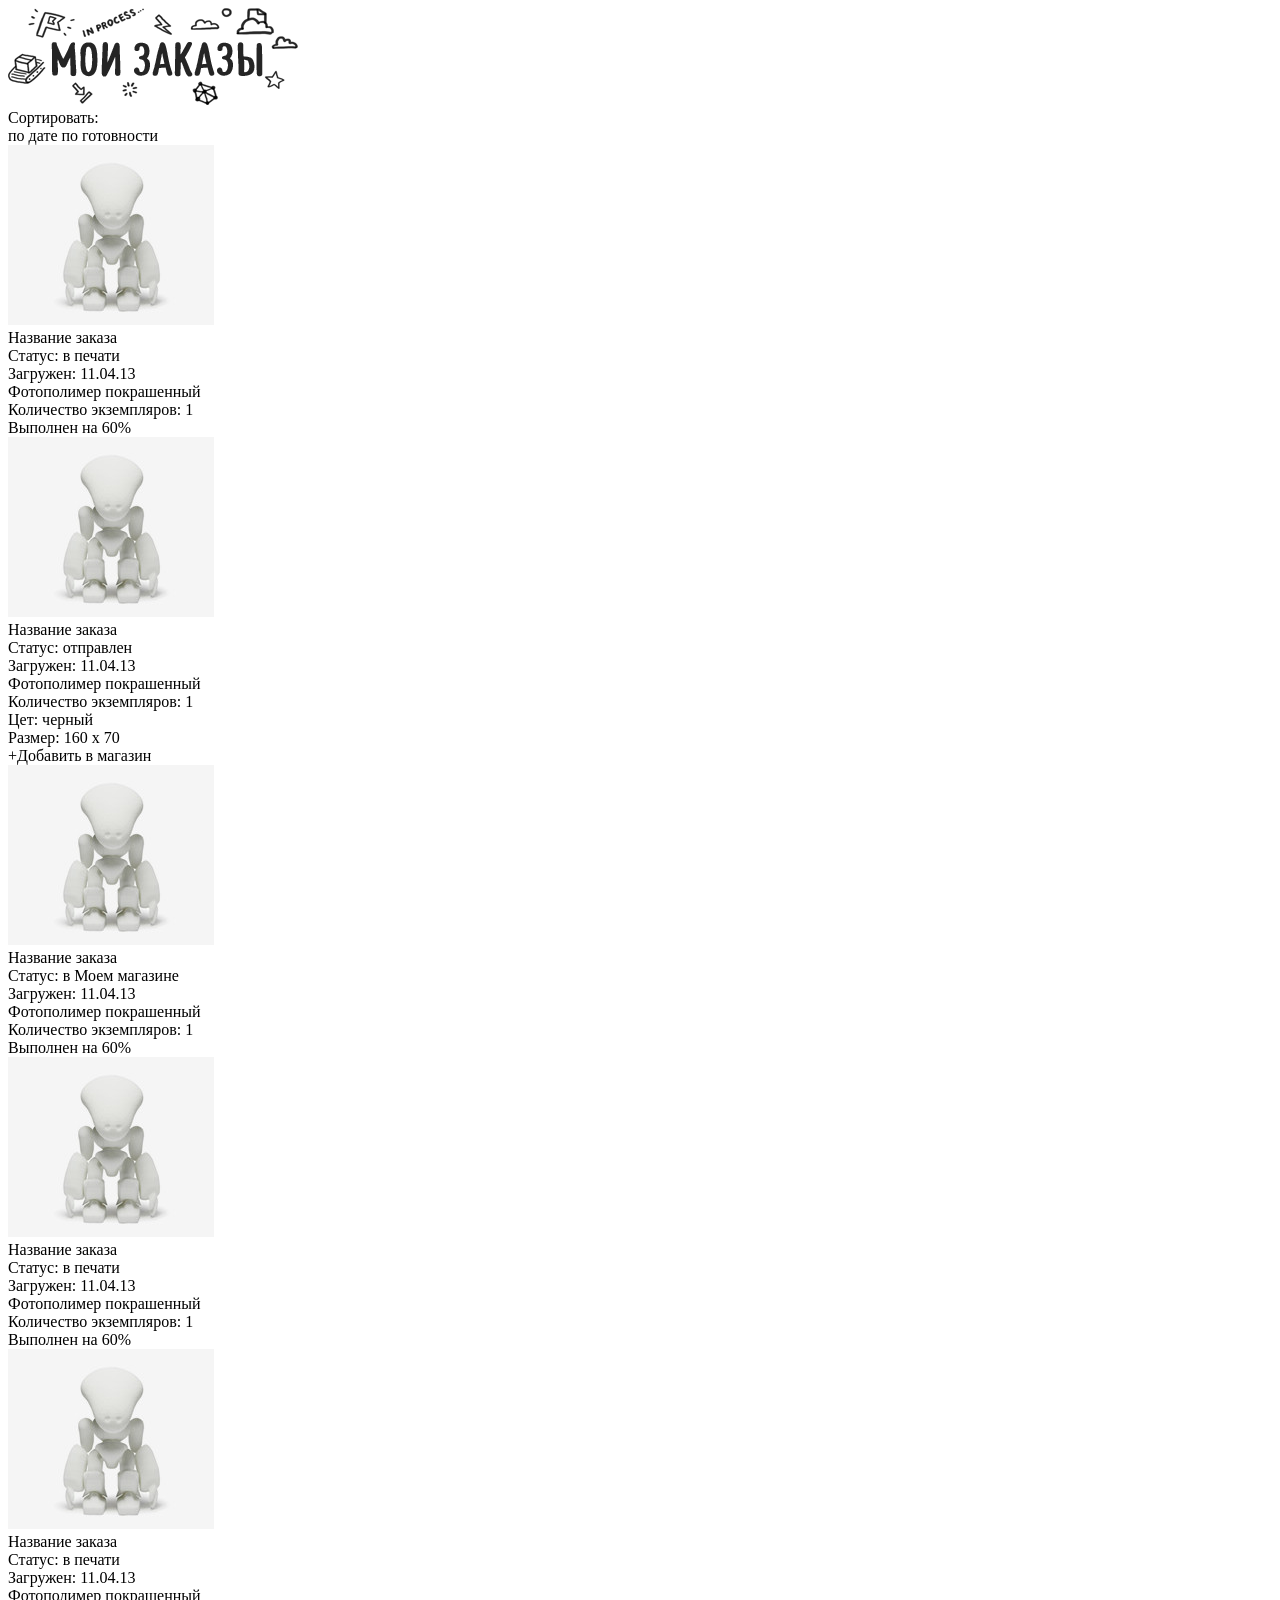
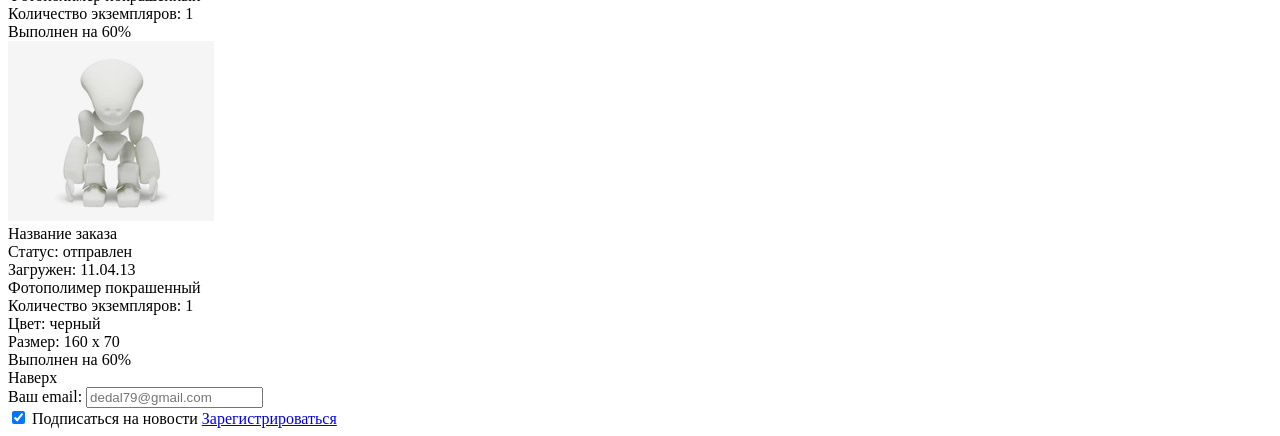
==== src/index.html @ 8eb79572 "first commit" ====
<!DOCTYPE html>
<html lang="ru">
<head>
    <meta charset="UTF-8">
    <meta content='width=device-width, initial-scale=1.0' name='viewport'>
    <title>My Orders</title>
    <link rel="stylesheet" href="css/style.css">
    <!--DEV  Вставка JS, который будет качать шрифт при первом посещении домена -->
    <script>@@include('fonts/font_loading.js')</script>
    <!--DEV  Резервное подключение CSS -файла с WOFF шрифтом на случай отключенного JS -->
    <noscript><link rel="stylesheet" href="css/font_opensans_woff2.css"></noscript>
</head>
<body>
  <!-- header -->
  <div class="page-header" id="to-menu">
    <div class="page-header__inner">
      <!-- logo -->
      <div class="logo">
        <img src="img/logo.png" alt="Logo">
      </div>
    </div>
  </div>
  <main>
    <div class="orders">
      <div class="orders__inner">
        <div class="orders__sort">
          <span class="orders__sort-title">Сортировать:</span>
          <div class="orders__sort-filter">
            <span class="orders__sort-date">по дате<a id="sort-date" class="orders__sort-date-up"></a></span>
            <span class="orders__sort-ready">по готовности<a id="sort-ready" class="orders__sort-ready-up"></a></span>
          </div>
        </div>
        <div class="orders__items">
          <div class="orders__items-inner">
          <div class="orders__item">
            <div class="orders__item-inner">
              <div class="orders__item-img-skin">
                <img src="img/orders__item1.jpg" alt="заказ">
              </div>
              <div class="orders__item-description">
                <div class="orders__item-title">Название заказа</div>
                <div class="orders__item-status">Статус: в печати</div>
                <div class="orders__item-date">Загружен: 11.04.13</div>
                <div class="orders__item-product">Фотополимер покрашенный</div>
                <div class="orders__item-quantity">Количество экземпляров: 1</div>
                <div class="orders__item-hue"></div>
                <div class="orders__item-size"></div>
                <div class="orders__item-action">Выполнен на 60%</div>
              </div>
            </div>
          </div>
          <div class="orders__item">
            <div class="orders__item-inner">
              <div class="orders__item-img-skin">
                <img src="img/orders__item2.jpg" alt="заказ">
              </div>
              <div class="orders__item-description">
                <div class="orders__item-title">Название заказа</div>
                <div class="orders__item-status">Статус: отправлен</div>
                <div class="orders__item-date">Загружен: 11.04.13</div>
                <div class="orders__item-product">Фотополимер покрашенный</div>
                <div class="orders__item-quantity">Количество экземпляров: 1</div>
                <div class="orders__item-hue">Цет: черный</div>
                <div class="orders__item-size">Размер: 160 х 70</div>
                <div class="orders__item-action">+Добавить в магазин</div>
              </div>
            </div>
          </div>
          <div class="orders__item">
            <div class="orders__item-inner">
              <div class="orders__flag"></div>
              <div class="orders__item-img-skin">
                <img src="img/orders__item3.jpg" alt="заказ">
              </div>
              <div class="orders__item-description">
                <div class="orders__item-title">Название заказа</div>
                <div class="orders__item-status">Статус: в Моем магазине</div>
                <div class="orders__item-date">Загружен: 11.04.13</div>
                <div class="orders__item-product">Фотополимер покрашенный</div>
                <div class="orders__item-quantity">Количество экземпляров: 1</div>
                <div class="orders__item-hue"></div>
                <div class="orders__item-size"></div>
                <div class="orders__item-action">Выполнен на 60%</div>
              </div>
            </div>
          </div>
          <div class="orders__item">
            <div class="orders__item-inner">
              <div class="orders__item-img-skin">
                <img src="img/orders__item4.jpg" alt="заказ">
              </div>
              <div class="orders__item-description">
                <div class="orders__item-title">Название заказа</div>
                <div class="orders__item-status">Статус: в печати</div>
                <div class="orders__item-date">Загружен: 11.04.13</div>
                <div class="orders__item-product">Фотополимер покрашенный</div>
                <div class="orders__item-quantity">Количество экземпляров: 1</div>
                <div class="orders__item-hue"></div>
                <div class="orders__item-size"></div>
                <div class="orders__item-action">Выполнен на 60%</div>
              </div>
            </div>
          </div>
          <div class="orders__item">
            <div class="orders__item-inner">
              <div class="orders__item-img-skin">
                <img src="img/orders__item5.jpg" alt="заказ">
              </div>
              <div class="orders__item-description">
                <div class="orders__item-title">Название заказа</div>
                <div class="orders__item-status">Статус: в печати</div>
                <div class="orders__item-date">Загружен: 11.04.13</div>
                <div class="orders__item-product">Фотополимер покрашенный</div>
                <div class="orders__item-quantity">Количество экземпляров: 1</div>
                <div class="orders__item-hue"></div>
                <div class="orders__item-size"></div>
                <div class="orders__item-action">Выполнен на 60%</div>
              </div>
            </div>
          </div>
          <div class="orders__item">
            <div class="orders__item-inner">
              <div class="orders__item-img-skin">
                <img src="img/orders__item6.jpg" alt="заказ">
              </div>
              <div class="orders__item-description">
                <div class="orders__item-title">Название заказа</div>
                <div class="orders__item-status">Статус: отправлен</div>
                <div class="orders__item-date">Загружен: 11.04.13</div>
                <div class="orders__item-product">Фотополимер покрашенный</div>
                <div class="orders__item-quantity">Количество экземпляров: 1</div>
                <div class="orders__item-hue">Цвет: черный</div>
                <div class="orders__item-size">Размер: 160 х 70</div>
                <div class="orders__item-action">Выполнен на 60%</div>
              </div>
            </div>
          </div>
          </div>
        </div>
        <div class="orders__arrow" id="toTop">Наверх</div>



      </div>
    </div>
  </main>
  <div class="page-footer">
    <div class="page-footer__inner">
      <div class="page-footer__email">
        <span class="page-footer__email-title">Ваш email:</span>
        <input type="text" class="page-footer__email-field" placeholder="dedal79@gmail.com" id="email">
        <span class="page-footer__email-valid" id="valid"></span>
      </div>
      <label class="page-footer__checkbox-news">
        <input class="page-footer__checkbox-flag" type="checkbox" name="checkbox-test" checked>
        <span class="page-footer__checkbox-custom"></span>
        <span class="page-footer__label">Подписаться на новости</span>
      </label>
      <a href="#" class="page-footer__registration">Зарегистрироваться</a>
    </div>
  </div>
  <!-- <div class="scroll-top" id="toTop"></div> -->
<script src="js/script.min.js"></script>
</body>
</html>
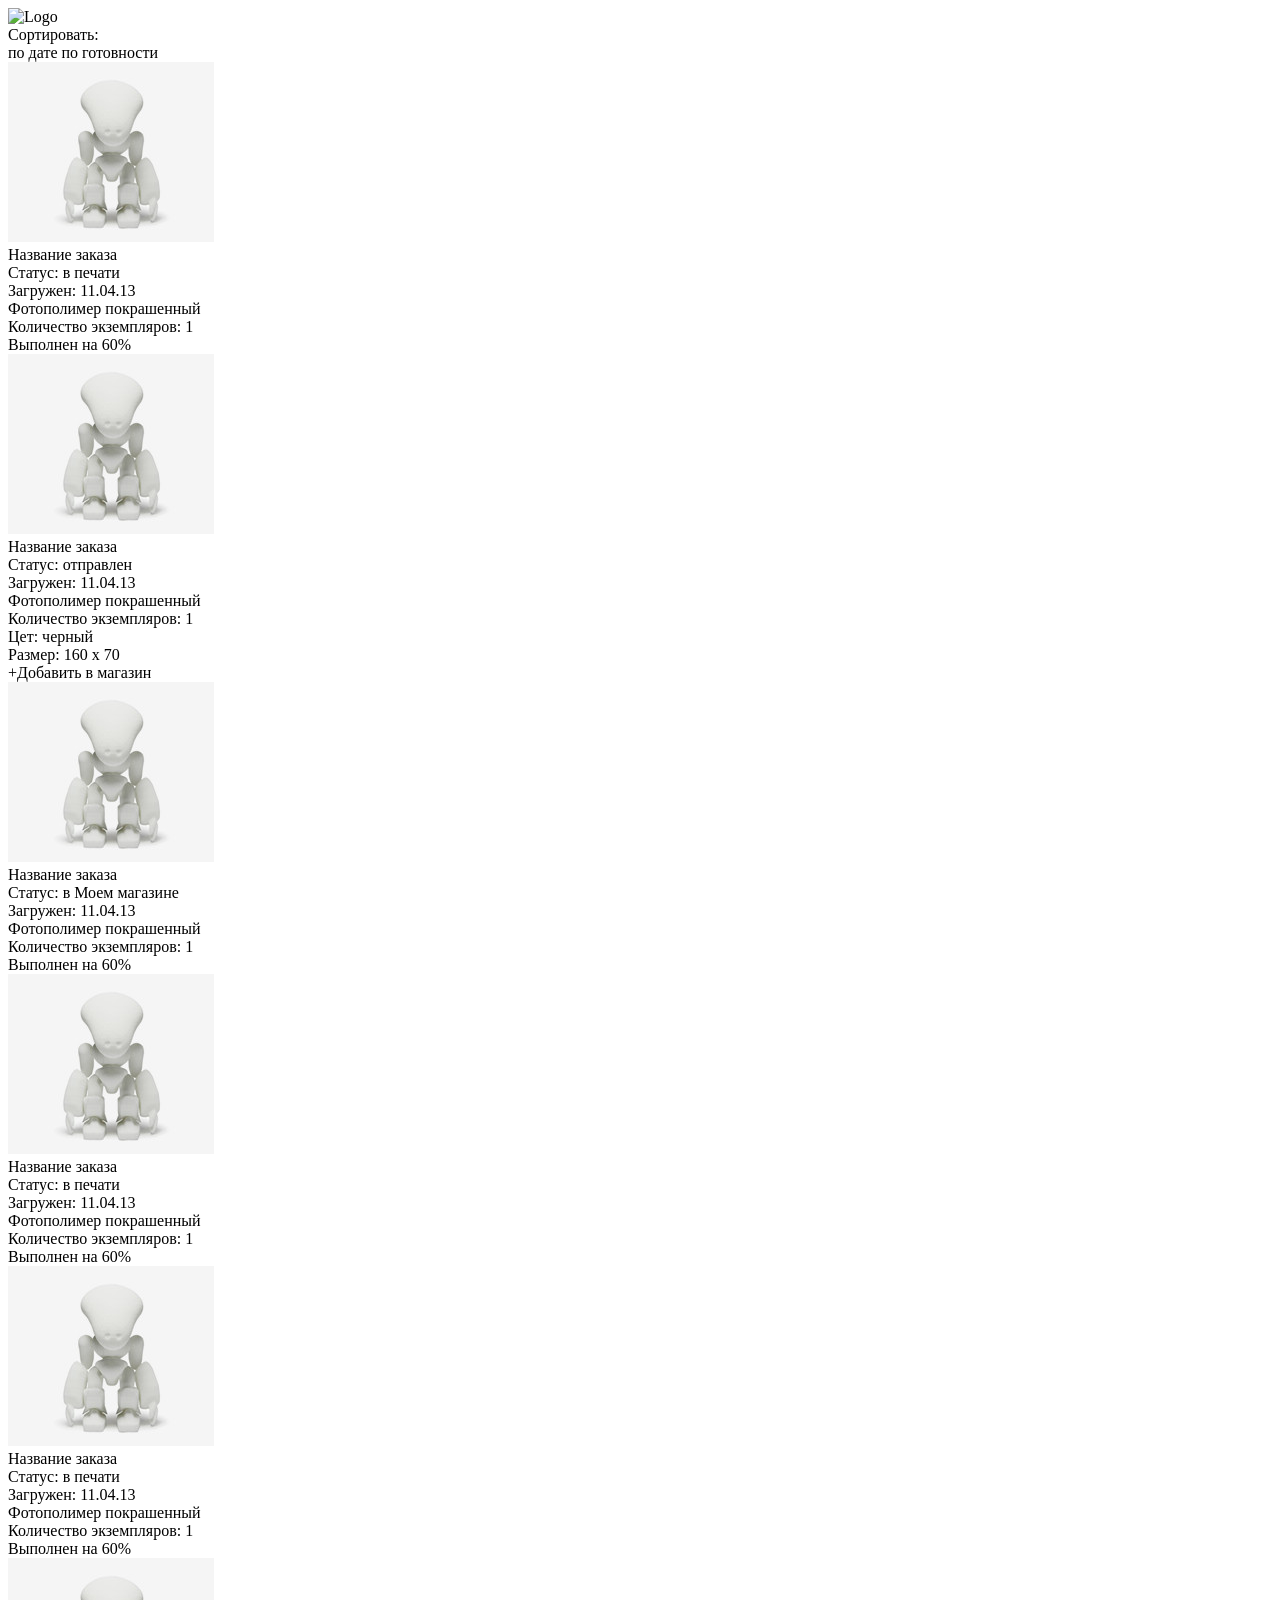
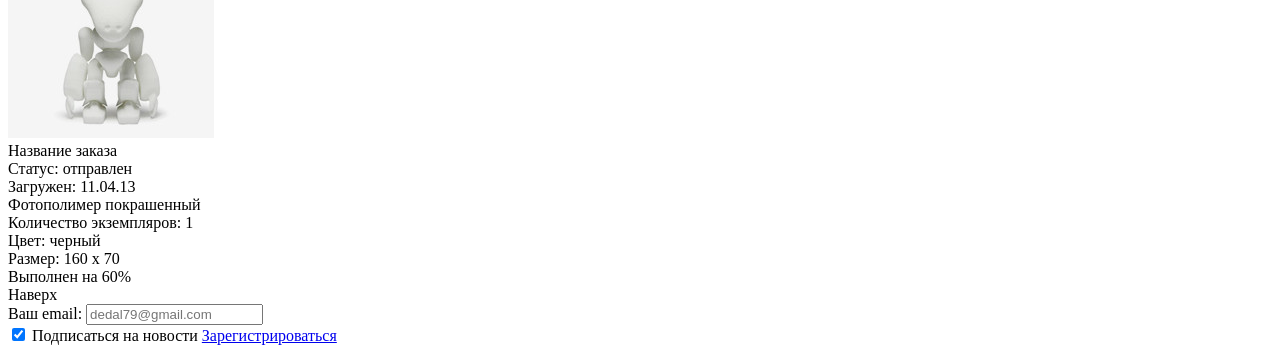
==== commit 885bf4d2: "footer" ====
--- a/src/index.html
+++ b/src/index.html
@@ -148,7 +148,7 @@
     <div class="page-footer__inner">
       <div class="page-footer__email">
         <span class="page-footer__email-title">Ваш email:</span>
-        <input type="text" class="page-footer__email-field" placeholder="dedal79@gmail.com" id="email">
+        <input type="email" class="page-footer__email-field" placeholder="dedal79@gmail.com" id="email">
         <span class="page-footer__email-valid" id="valid"></span>
       </div>
       <label class="page-footer__checkbox-news">
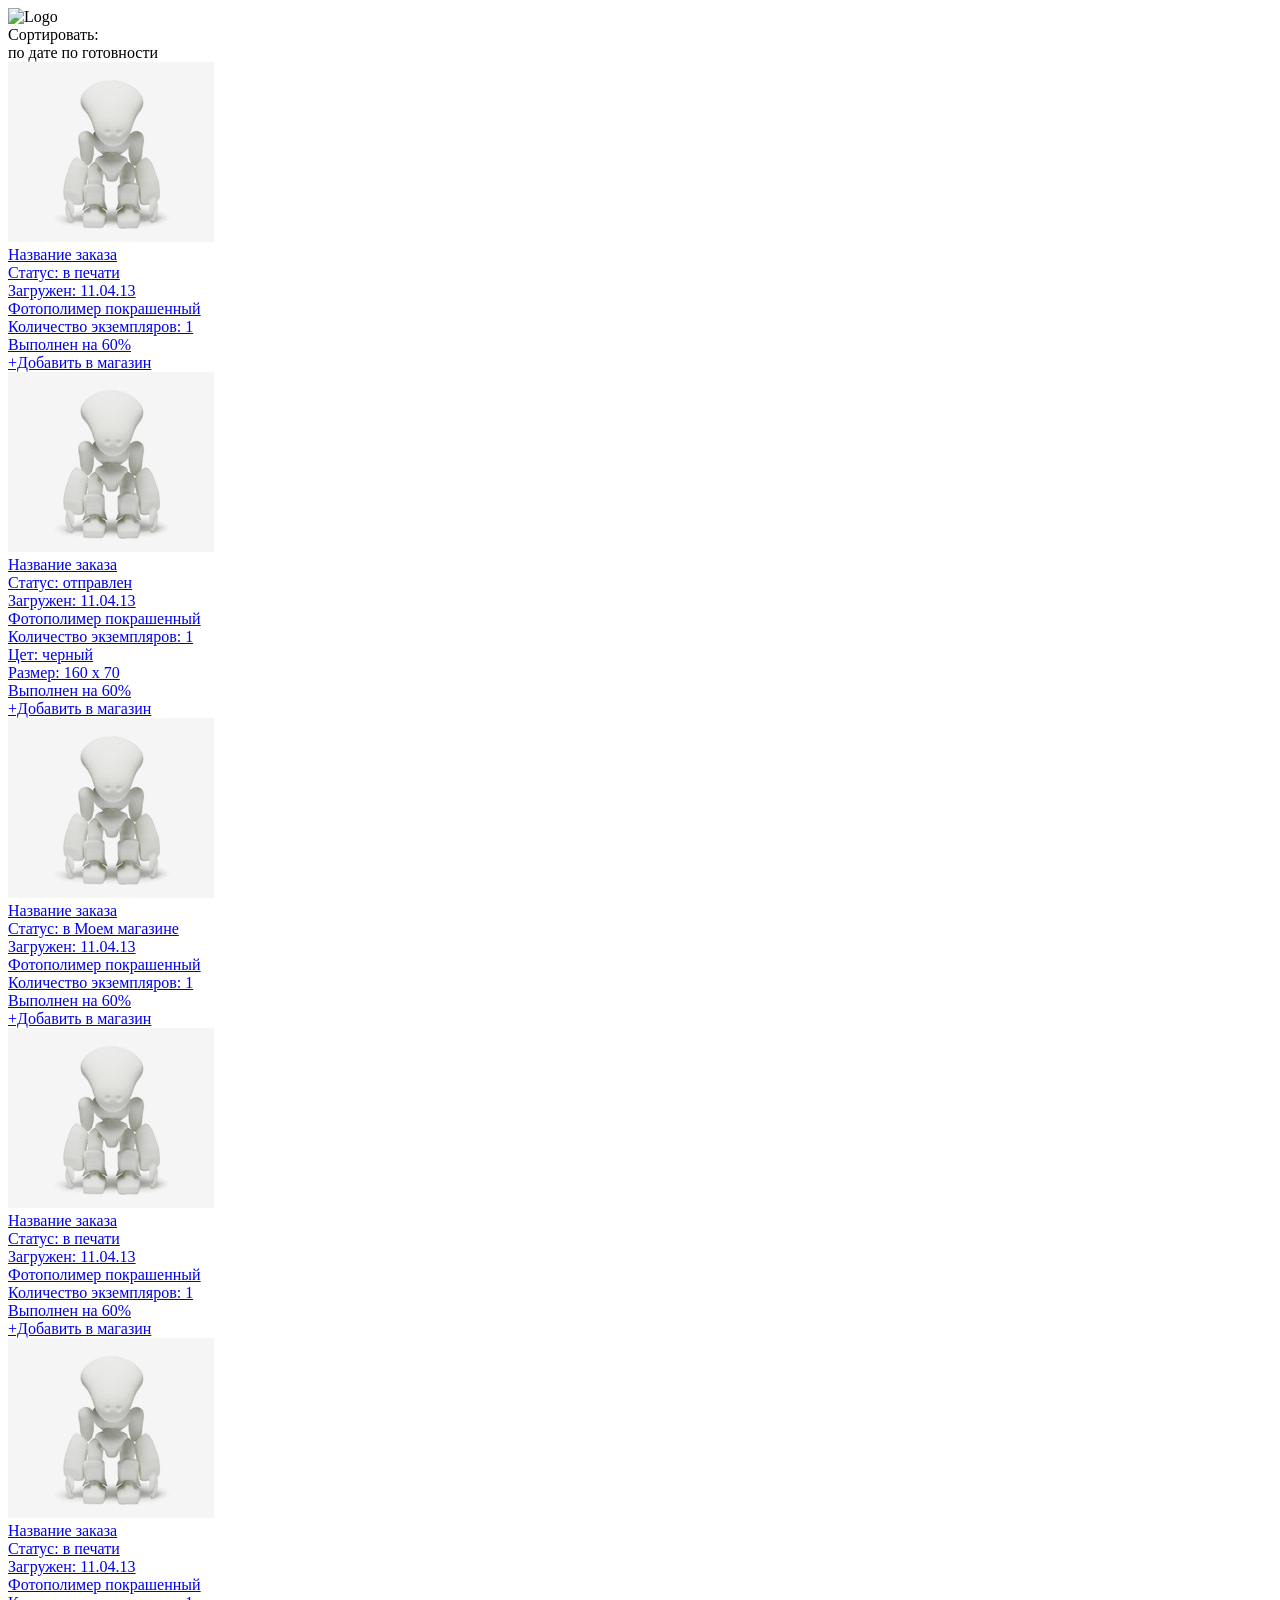
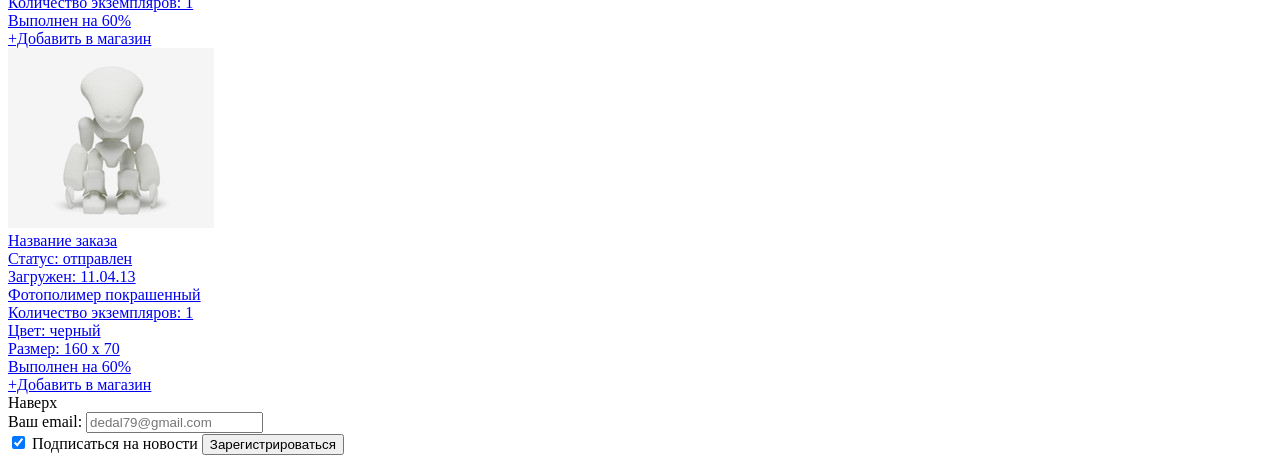
==== commit d6040ec2: "мелкие изменения" ====
--- a/src/index.html
+++ b/src/index.html
@@ -32,7 +32,8 @@
         </div>
         <div class="orders__items">
           <div class="orders__items-inner">
-          <div class="orders__item">
+          <!-- отдельный блок с заказом -->
+          <a href="#" class="orders__item">
             <div class="orders__item-inner">
               <div class="orders__item-img-skin">
                 <img src="img/orders__item1.jpg" alt="заказ">
@@ -46,10 +47,12 @@
                 <div class="orders__item-hue"></div>
                 <div class="orders__item-size"></div>
                 <div class="orders__item-action">Выполнен на 60%</div>
+                <div class="orders__item-add">+Добавить в магазин</div>
               </div>
             </div>
-          </div>
-          <div class="orders__item">
+          </a>
+          <!-- отдельный блок с заказом -->
+          <a href="#" class="orders__item">
             <div class="orders__item-inner">
               <div class="orders__item-img-skin">
                 <img src="img/orders__item2.jpg" alt="заказ">
@@ -62,11 +65,13 @@
                 <div class="orders__item-quantity">Количество экземпляров: 1</div>
                 <div class="orders__item-hue">Цет: черный</div>
                 <div class="orders__item-size">Размер: 160 х 70</div>
-                <div class="orders__item-action">+Добавить в магазин</div>
+                <div class="orders__item-action">Выполнен на 60%</div>
+                <div class="orders__item-add">+Добавить в магазин</div>
               </div>
             </div>
-          </div>
-          <div class="orders__item">
+          </a>
+          <!-- отдельный блок с заказом -->
+          <a href="#" class="orders__item">
             <div class="orders__item-inner">
               <div class="orders__flag"></div>
               <div class="orders__item-img-skin">
@@ -81,10 +86,12 @@
                 <div class="orders__item-hue"></div>
                 <div class="orders__item-size"></div>
                 <div class="orders__item-action">Выполнен на 60%</div>
+                <div class="orders__item-add">+Добавить в магазин</div>
               </div>
             </div>
-          </div>
-          <div class="orders__item">
+          </a>
+          <!-- отдельный блок с заказом -->
+          <a href="#" class="orders__item">
             <div class="orders__item-inner">
               <div class="orders__item-img-skin">
                 <img src="img/orders__item4.jpg" alt="заказ">
@@ -98,10 +105,12 @@
                 <div class="orders__item-hue"></div>
                 <div class="orders__item-size"></div>
                 <div class="orders__item-action">Выполнен на 60%</div>
+                <div class="orders__item-add">+Добавить в магазин</div>
               </div>
             </div>
-          </div>
-          <div class="orders__item">
+          </a>
+          <!-- отдельный блок с заказом -->
+          <a href="#" class="orders__item">
             <div class="orders__item-inner">
               <div class="orders__item-img-skin">
                 <img src="img/orders__item5.jpg" alt="заказ">
@@ -115,10 +124,12 @@
                 <div class="orders__item-hue"></div>
                 <div class="orders__item-size"></div>
                 <div class="orders__item-action">Выполнен на 60%</div>
+                <div class="orders__item-add">+Добавить в магазин</div>
               </div>
             </div>
-          </div>
-          <div class="orders__item">
+          </a>
+          <!-- отдельный блок с заказом -->
+          <a href="#" class="orders__item">
             <div class="orders__item-inner">
               <div class="orders__item-img-skin">
                 <img src="img/orders__item6.jpg" alt="заказ">
@@ -132,34 +143,41 @@
                 <div class="orders__item-hue">Цвет: черный</div>
                 <div class="orders__item-size">Размер: 160 х 70</div>
                 <div class="orders__item-action">Выполнен на 60%</div>
+                <div class="orders__item-add">+Добавить в магазин</div>
               </div>
             </div>
-          </div>
+          </a>
           </div>
         </div>
-        <div class="orders__arrow" id="toTop">Наверх</div>
-
-
-
+        <div class="orders__arrow-wrapper">
+          <div class="orders__arrow" id="toTop">Наверх</div>
+        </div>
       </div>
     </div>
   </main>
+  <!-- footer -->
   <div class="page-footer">
     <div class="page-footer__inner">
-      <div class="page-footer__email">
-        <span class="page-footer__email-title">Ваш email:</span>
-        <input type="email" class="page-footer__email-field" placeholder="dedal79@gmail.com" id="email">
-        <span class="page-footer__email-valid" id="valid"></span>
-      </div>
-      <label class="page-footer__checkbox-news">
-        <input class="page-footer__checkbox-flag" type="checkbox" name="checkbox-test" checked>
-        <span class="page-footer__checkbox-custom"></span>
-        <span class="page-footer__label">Подписаться на новости</span>
-      </label>
-      <a href="#" class="page-footer__registration">Зарегистрироваться</a>
+      <form action="#" class="page-footer__form">
+        <div class="page-footer__email">
+          <label>
+            <span class="page-footer__email-title">Ваш email:</span>
+            <input type="email" class="page-footer__email-field" placeholder="dedal79@gmail.com" id="email">
+            <span class="page-footer__email-valid" id="valid"></span>
+          </label>
+        </div>
+        <label class="page-footer__checkbox-news">
+          <input class="page-footer__checkbox-flag" type="checkbox" name="checkbox-test" checked>
+          <span class="page-footer__checkbox-custom"></span>
+          <span class="page-footer__label">Подписаться на новости</span>
+        </label>
+        <input type="submit" class="page-footer__registration" value="Зарегистрироваться">
+        <!-- <a href="#" class="page-footer__registration">Зарегистрироваться</a> -->
+      </form>
+
     </div>
   </div>
-  <!-- <div class="scroll-top" id="toTop"></div> -->
+
 <script src="js/script.min.js"></script>
 </body>
 </html>
